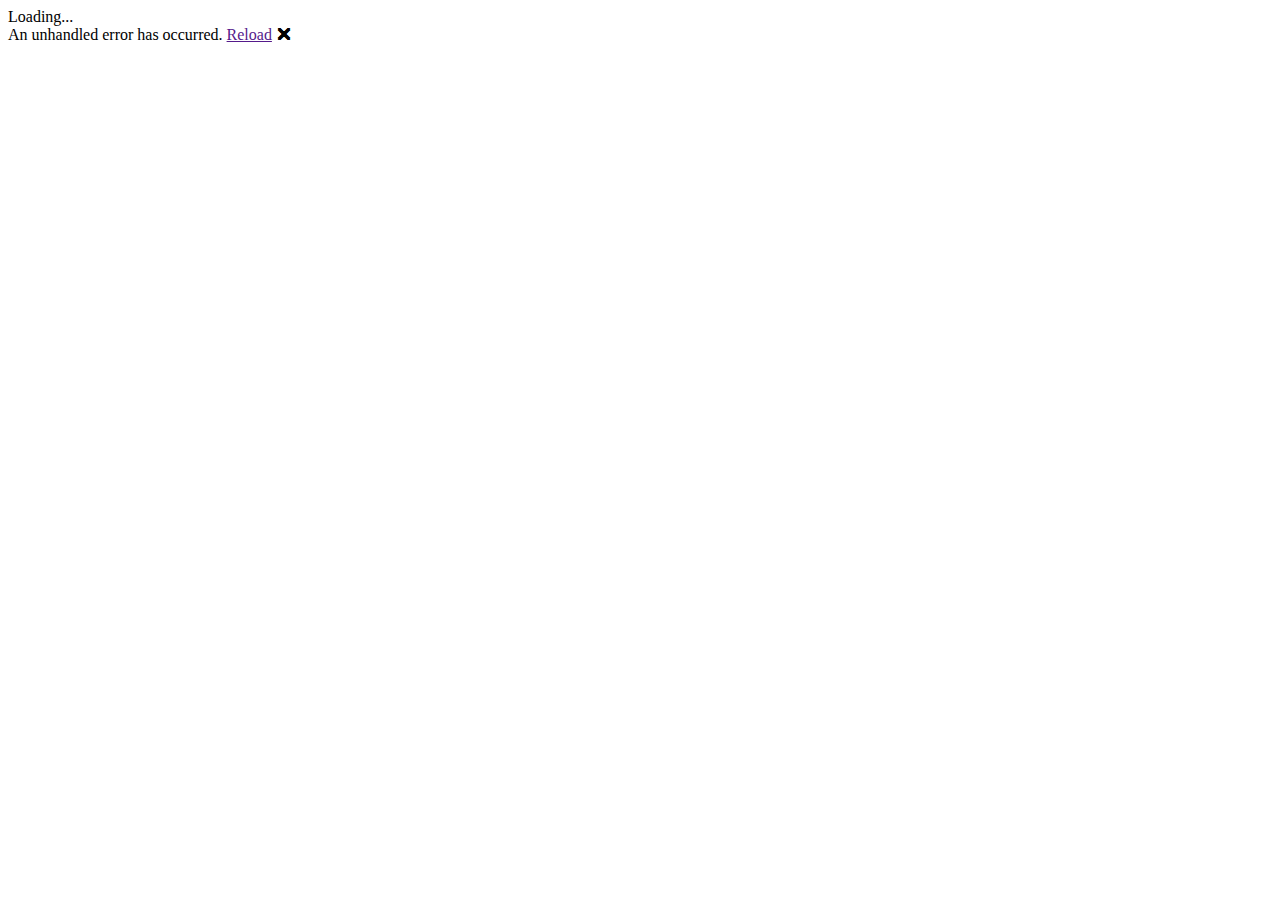
==== src/UR.Client/wwwroot/index.html @ f28745dd "Fix sample to match preview 8" ====
﻿<!DOCTYPE html>
<html>

<head>
    <meta charset="utf-8" />
    <meta name="viewport" content="width=device-width, initial-scale=1.0, maximum-scale=1.0, user-scalable=no" />
    <title>UR</title>
    <base href="/" />
    <link href="css/bootstrap/bootstrap.min.css" rel="stylesheet" />
    <link href="css/app.css" rel="stylesheet" />
    <link href="manifest.json" rel="manifest" />
    <link rel="apple-touch-icon" sizes="512x512" href="icon-512.png" />
</head>

<body>
    <div id="app">Loading...</div>

    <div id="blazor-error-ui">
        An unhandled error has occurred.
        <a href="" class="reload">Reload</a>
        <a class="dismiss">🗙</a>
    </div>
    <script src="_framework/blazor.webassembly.js"></script>
    <script>navigator.serviceWorker.register('service-worker.js');</script>
</body>

</html>
---- src/UR.Client/wwwroot/css/app.css ----
﻿@import url('open-iconic/font/css/open-iconic-bootstrap.min.css');

html, body {
    font-family: 'Helvetica Neue', Helvetica, Arial, sans-serif;
}

a, .btn-link {
    color: #0366d6;
}

.btn-primary {
    color: #fff;
    background-color: #1b6ec2;
    border-color: #1861ac;
}

app {
    position: relative;
    display: flex;
    flex-direction: column;
}

.top-row {
    height: 3.5rem;
    display: flex;
    align-items: center;
}

.main {
    flex: 1;
}

    .main .top-row {
        background-color: #f7f7f7;
        border-bottom: 1px solid #d6d5d5;
        justify-content: flex-end;
    }

        .main .top-row > a, .main .top-row .btn-link {
            white-space: nowrap;
            margin-left: 1.5rem;
        }

.main .top-row a:first-child {
    overflow: hidden;
    text-overflow: ellipsis;
}

.sidebar {
    background-image: linear-gradient(180deg, rgb(5, 39, 103) 0%, #3a0647 70%);
}

    .sidebar .top-row {
        background-color: rgba(0,0,0,0.4);
    }

    .sidebar .navbar-brand {
        font-size: 1.1rem;
    }

    .sidebar .oi {
        width: 2rem;
        font-size: 1.1rem;
        vertical-align: text-top;
        top: -2px;
    }

    .sidebar .nav-item {
        font-size: 0.9rem;
        padding-bottom: 0.5rem;
    }

        .sidebar .nav-item:first-of-type {
            padding-top: 1rem;
        }

        .sidebar .nav-item:last-of-type {
            padding-bottom: 1rem;
        }

        .sidebar .nav-item a {
            color: #d7d7d7;
            border-radius: 4px;
            height: 3rem;
            display: flex;
            align-items: center;
            line-height: 3rem;
        }

            .sidebar .nav-item a.active {
                background-color: rgba(255,255,255,0.25);
                color: white;
            }

            .sidebar .nav-item a:hover {
                background-color: rgba(255,255,255,0.1);
                color: white;
            }

.content {
    padding-top: 1.1rem;
}

.navbar-toggler {
    background-color: rgba(255, 255, 255, 0.1);
}

.valid.modified:not([type=checkbox]) {
    outline: 1px solid #26b050;
}

.invalid {
    outline: 1px solid red;
}

.validation-message {
    color: red;
}

#blazor-error-ui {
    background: lightyellow;
    bottom: 0;
    box-shadow: 0 -1px 2px rgba(0, 0, 0, 0.2);
    display: none;
    left: 0;
    padding: 0.6rem 1.25rem 0.7rem 1.25rem;
    position: fixed;
    width: 100%;
    z-index: 1000;
}

#blazor-error-ui .dismiss {
    cursor: pointer;
    position: absolute;
    right: 0.75rem;
    top: 0.5rem;
}

@media (max-width: 767.98px) {
    .main .top-row:not(.auth) {
        display: none;
    }

    .main .top-row.auth {
        justify-content: space-between;
    }

    .main .top-row a, .main .top-row .btn-link {
        margin-left: 0;
    }
}

@media (min-width: 768px) {
    app {
        flex-direction: row;
    }

    .sidebar {
        width: 250px;
        height: 100vh;
        position: sticky;
        top: 0;
    }

    .main .top-row {
        position: sticky;
        top: 0;
        z-index: 1;
    }

    .main > div {
        padding-left: 2rem !important;
        padding-right: 1.5rem !important;
    }

    .navbar-toggler {
        display: none;
    }

    .sidebar .collapse {
        /* Never collapse the sidebar for wide screens */
        display: block;
    }
}
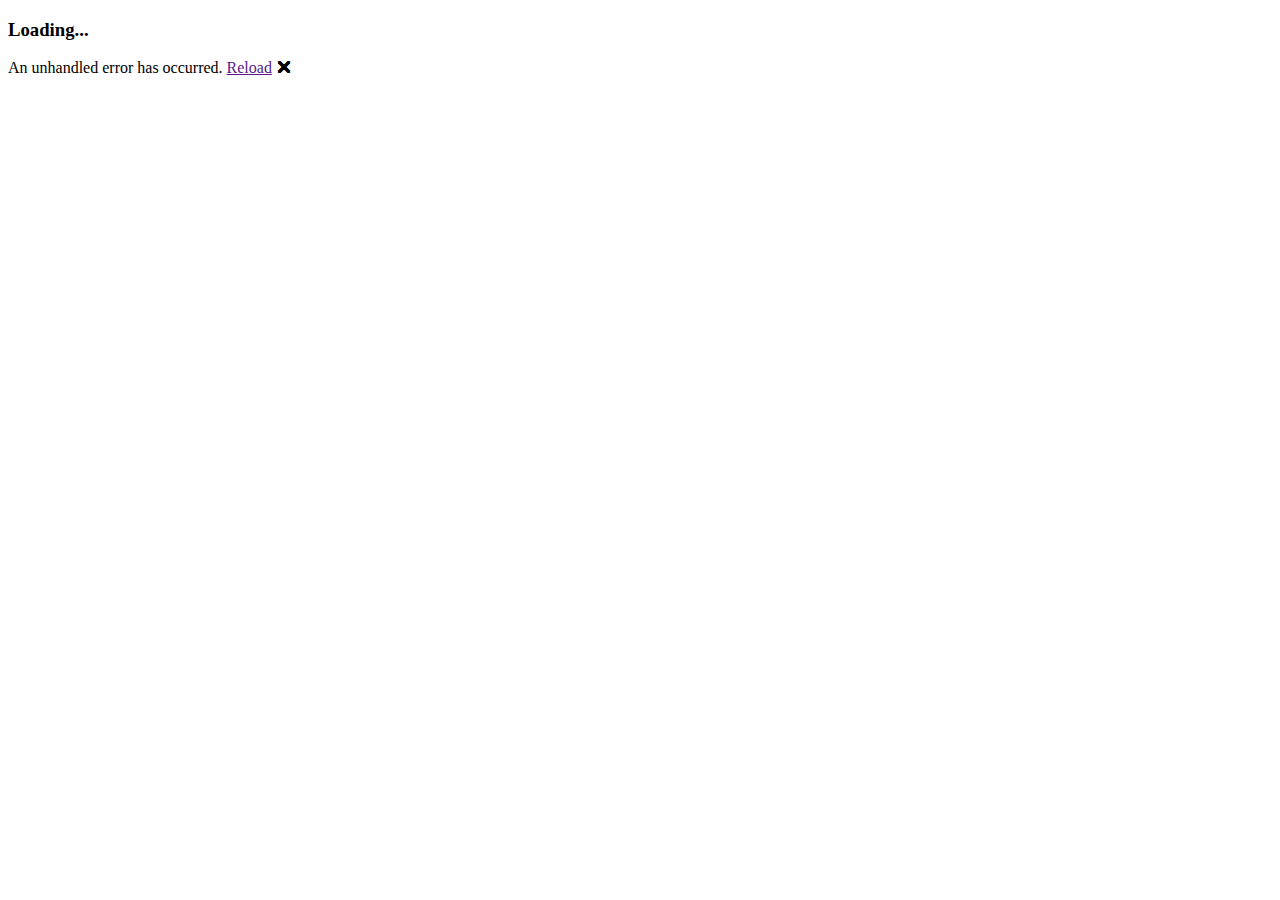
==== commit 8c0dad4b: "Remove template files and add placeholder play page" ====
--- a/src/UR.Client/wwwroot/index.html
+++ b/src/UR.Client/wwwroot/index.html
@@ -9,11 +9,11 @@
     <link href="css/bootstrap/bootstrap.min.css" rel="stylesheet" />
     <link href="css/app.css" rel="stylesheet" />
     <link href="manifest.json" rel="manifest" />
-    <link rel="apple-touch-icon" sizes="512x512" href="icon-512.png" />
+    <link rel="apple-touch-icon" sizes="512x512" href="images/logo-512x512.png" />
 </head>
 
 <body>
-    <div id="app">Loading...</div>
+    <div id="app"><h3>Loading...</h3></div>
 
     <div id="blazor-error-ui">
         An unhandled error has occurred.
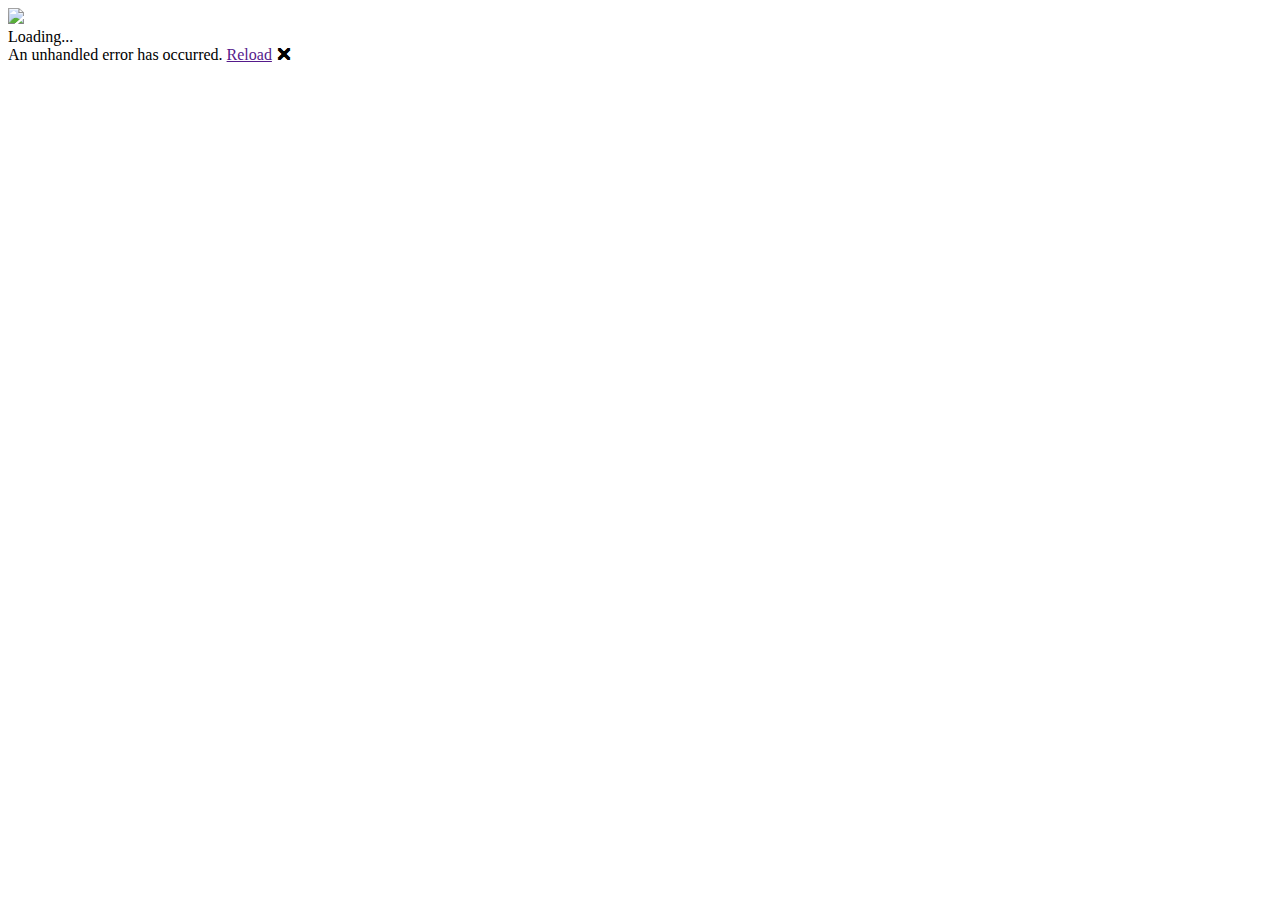
==== commit 89cf8325: "Add loading splash screen" ====
--- a/src/UR.Client/wwwroot/index.html
+++ b/src/UR.Client/wwwroot/index.html
@@ -8,12 +8,24 @@
     <base href="/" />
     <link href="css/bootstrap/bootstrap.min.css" rel="stylesheet" />
     <link href="css/app.css" rel="stylesheet" />
-    <link href="manifest.json" rel="manifest" />
+    <!--<link href="manifest.json" rel="manifest" />-->
     <link rel="apple-touch-icon" sizes="512x512" href="images/logo-512x512.png" />
+
+    <script src="js/signalr.js"></script>
+    <script src="js/Network.js"></script>
+    <script src="js/GameView.js"></script>
 </head>
 
 <body>
-    <div id="app"><h3>Loading...</h3></div>
+    <div id="app">
+        <div class="welcome">
+            <div class="welcome-Text">
+                <img src="images/apple-touch-icon.png" />
+                <br />
+                Loading...
+            </div>
+        </div>
+    </div>
 
     <div id="blazor-error-ui">
         An unhandled error has occurred.
@@ -21,7 +33,7 @@
         <a class="dismiss">🗙</a>
     </div>
     <script src="_framework/blazor.webassembly.js"></script>
-    <script>navigator.serviceWorker.register('service-worker.js');</script>
+    <!--<script>navigator.serviceWorker.register('service-worker.js');</script>-->
 </body>
 
 </html>
--- a/src/UR.Client/wwwroot/css/app.css
+++ b/src/UR.Client/wwwroot/css/app.css
@@ -2,6 +2,27 @@
 
 html, body {
     font-family: 'Helvetica Neue', Helvetica, Arial, sans-serif;
+}
+
+.welcome {
+    position: absolute;
+    top: 0;
+    left: 0;
+    width: 100vw;
+    height: 100vh;
+    background: rgba(64,64,64,0.6);
+    backdrop-filter: blur(6px);
+    display: table;
+    vertical-align: middle;
+    text-align: center;
+}
+
+.welcome-Text {
+    position: absolute;
+    top: 40%;
+    width: 100%;
+    display: table-cell;
+    color: white;
 }
 
 a, .btn-link {
@@ -14,95 +35,8 @@
     border-color: #1861ac;
 }
 
-app {
-    position: relative;
-    display: flex;
-    flex-direction: column;
-}
-
-.top-row {
-    height: 3.5rem;
-    display: flex;
-    align-items: center;
-}
-
-.main {
-    flex: 1;
-}
-
-    .main .top-row {
-        background-color: #f7f7f7;
-        border-bottom: 1px solid #d6d5d5;
-        justify-content: flex-end;
-    }
-
-        .main .top-row > a, .main .top-row .btn-link {
-            white-space: nowrap;
-            margin-left: 1.5rem;
-        }
-
-.main .top-row a:first-child {
-    overflow: hidden;
-    text-overflow: ellipsis;
-}
-
-.sidebar {
-    background-image: linear-gradient(180deg, rgb(5, 39, 103) 0%, #3a0647 70%);
-}
-
-    .sidebar .top-row {
-        background-color: rgba(0,0,0,0.4);
-    }
-
-    .sidebar .navbar-brand {
-        font-size: 1.1rem;
-    }
-
-    .sidebar .oi {
-        width: 2rem;
-        font-size: 1.1rem;
-        vertical-align: text-top;
-        top: -2px;
-    }
-
-    .sidebar .nav-item {
-        font-size: 0.9rem;
-        padding-bottom: 0.5rem;
-    }
-
-        .sidebar .nav-item:first-of-type {
-            padding-top: 1rem;
-        }
-
-        .sidebar .nav-item:last-of-type {
-            padding-bottom: 1rem;
-        }
-
-        .sidebar .nav-item a {
-            color: #d7d7d7;
-            border-radius: 4px;
-            height: 3rem;
-            display: flex;
-            align-items: center;
-            line-height: 3rem;
-        }
-
-            .sidebar .nav-item a.active {
-                background-color: rgba(255,255,255,0.25);
-                color: white;
-            }
-
-            .sidebar .nav-item a:hover {
-                background-color: rgba(255,255,255,0.1);
-                color: white;
-            }
-
 .content {
     padding-top: 1.1rem;
-}
-
-.navbar-toggler {
-    background-color: rgba(255, 255, 255, 0.1);
 }
 
 .valid.modified:not([type=checkbox]) {
@@ -115,6 +49,39 @@
 
 .validation-message {
     color: red;
+}
+
+.wrapper {
+    position: relative;
+    padding: 10px 5px 10px 5px;
+}
+
+.canvas {
+    position: absolute;
+    left: 50%;
+    transform: translate(-50%, 0%);
+}
+
+.dialogdiv {
+    min-width: 300px;
+    padding: 0px;
+    position: absolute;
+    z-index: 100;
+    background-color: antiquewhite;
+    border: 1px solid rgba(0,0,0,0.4);
+    touch-action: none;
+}
+
+.dialogtitlediv {
+    padding: 10px;
+    cursor: move;
+    z-index: 10;
+    background-color: lightskyblue;
+    touch-action: none;
+}
+
+.dialogcontentdiv {
+    padding: 10px;
 }
 
 #blazor-error-ui {
@@ -135,50 +102,3 @@
     right: 0.75rem;
     top: 0.5rem;
 }
-
-@media (max-width: 767.98px) {
-    .main .top-row:not(.auth) {
-        display: none;
-    }
-
-    .main .top-row.auth {
-        justify-content: space-between;
-    }
-
-    .main .top-row a, .main .top-row .btn-link {
-        margin-left: 0;
-    }
-}
-
-@media (min-width: 768px) {
-    app {
-        flex-direction: row;
-    }
-
-    .sidebar {
-        width: 250px;
-        height: 100vh;
-        position: sticky;
-        top: 0;
-    }
-
-    .main .top-row {
-        position: sticky;
-        top: 0;
-        z-index: 1;
-    }
-
-    .main > div {
-        padding-left: 2rem !important;
-        padding-right: 1.5rem !important;
-    }
-
-    .navbar-toggler {
-        display: none;
-    }
-
-    .sidebar .collapse {
-        /* Never collapse the sidebar for wide screens */
-        display: block;
-    }
-}
